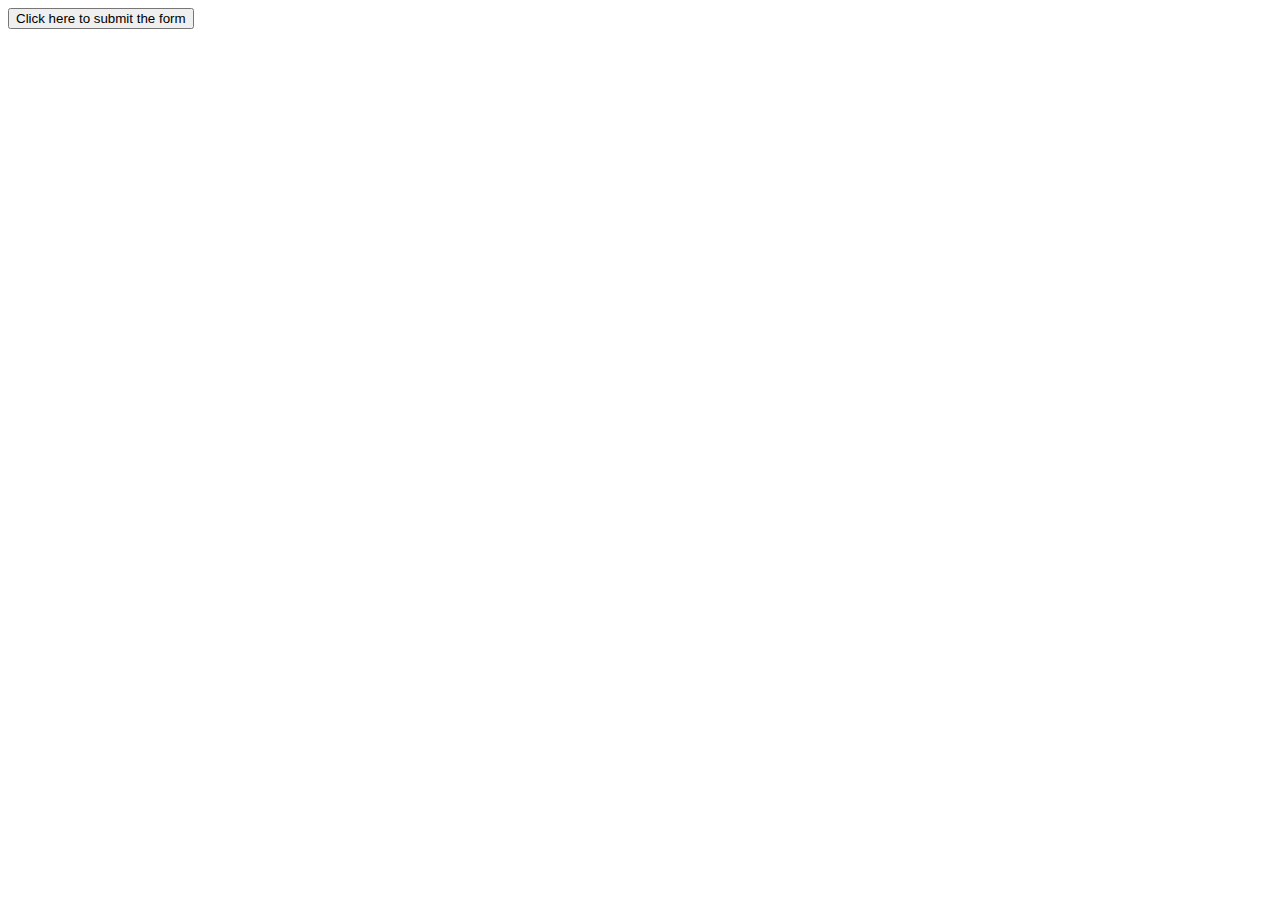
==== src/main/resources/templates/add-products.html @ 525e29f8 "initial commit" ====
<!DOCTYPE html>
<html>
   <head>
      <meta charset = "ISO-8859-1" />
      <title>Add Products</title>
      <script src = "https://ajax.googleapis.com/ajax/libs/jquery/3.2.1/jquery.min.js"></script>
      
      <script>
         $(document).ready(function() {
            $("button").click(function() {
               var productmodel = {
                  id : "3",
                  name : "Ginger"
               };
               var requestJSON = JSON.stringify(productmodel);
               $.ajax({
                  type : "POST",
                  url : "http://localhost:8080/products",
                  headers : {
                     "Content-Type" : "application/json"
                  },
                  data : requestJSON,
                  success : function(data) {
                     alert(data);
                  },
                  error : function(data) {
                  }
               });
            });
         });
      </script>
   </head>
   
   <body>
      <button>Click here to submit the form</button>
   </body>
</html>
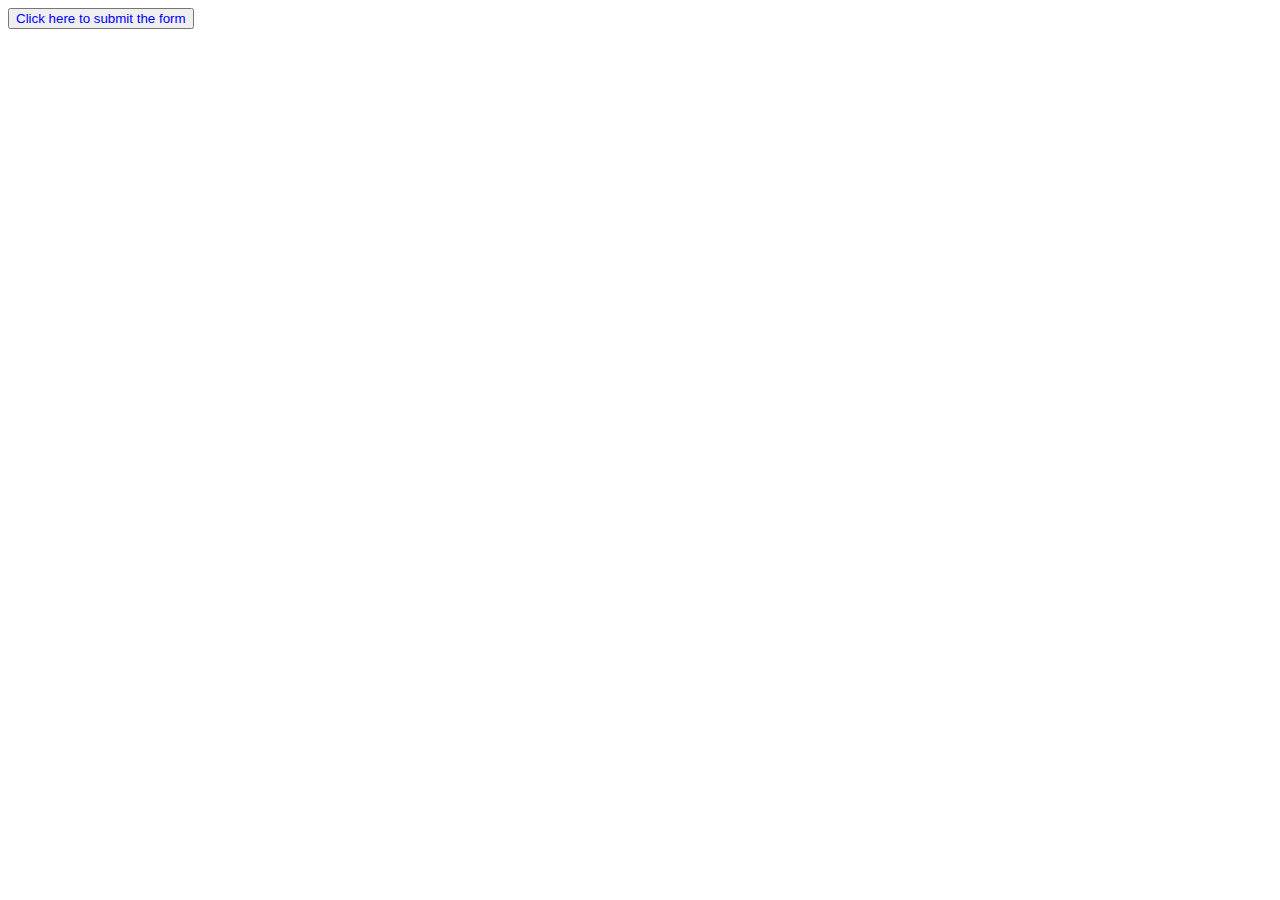
==== commit fc840b62: "changes tested in kubeadm cluster with ingress. host name is- porodcuts.local" ====
--- a/src/main/resources/templates/add-products.html
+++ b/src/main/resources/templates/add-products.html
@@ -15,7 +15,7 @@
                var requestJSON = JSON.stringify(productmodel);
                $.ajax({
                   type : "POST",
-                  url : "http://localhost:8080/products",
+                  url : "http://products.local/demo/products",
                   headers : {
                      "Content-Type" : "application/json"
                   },
@@ -32,6 +32,6 @@
    </head>
    
    <body>
-      <button>Click here to submit the form</button>
+      <button style="color:blue;font-face:bold;">Click here to submit the form</button>
    </body>
 </html>